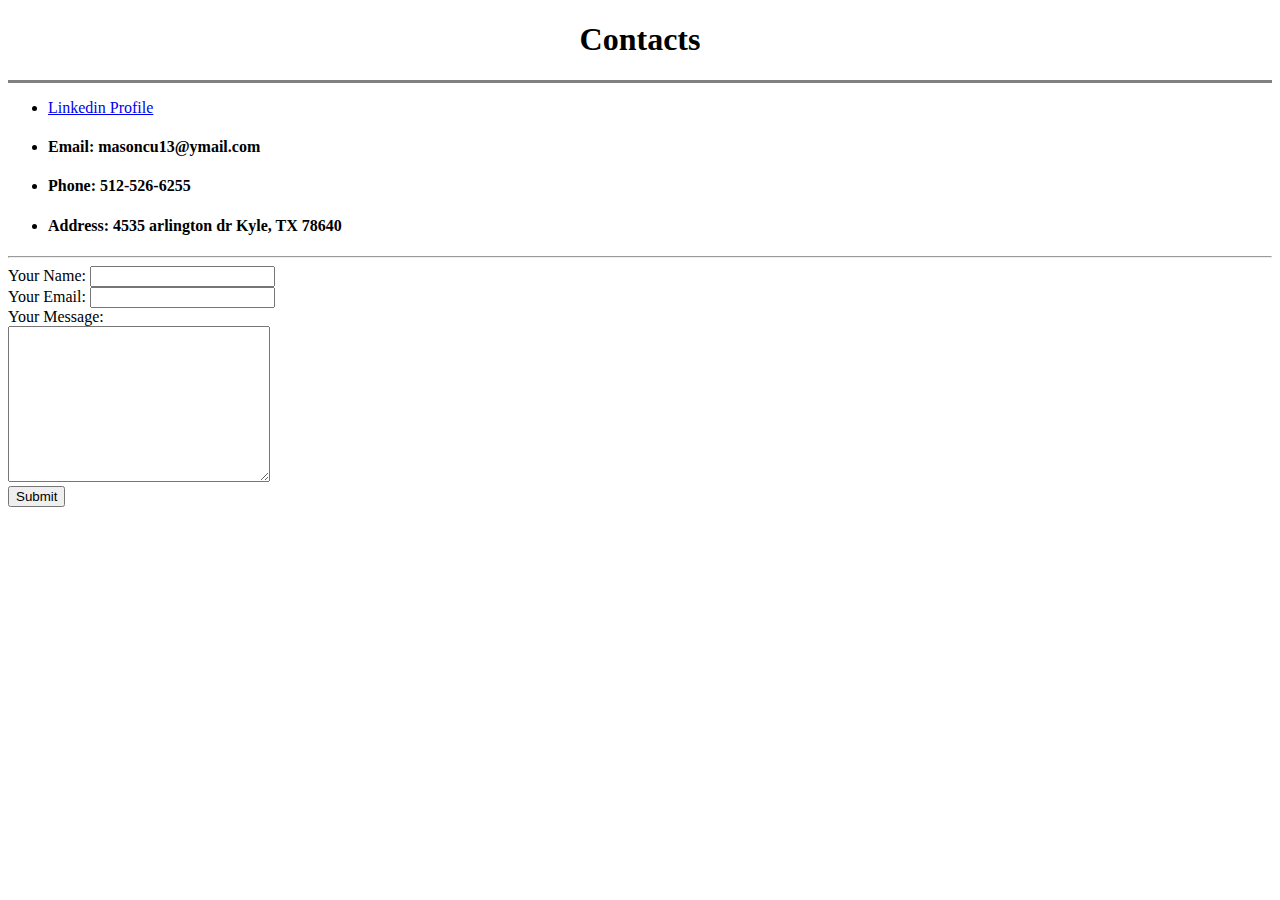
==== Contact.html @ 2e08c763 "Added initial cv website files" ====
<!DOCTYPE html>
<html lang="en" dir="ltr">
  <head>
    <meta charset="utf-8">
    <title>Contact Me</title>
  </head>
  <body>
    <center>
      <h1>Contacts</h1>
    </center>
    <hr size= 3 noshade>
    <ul>
      <li>
        <a href="https://www.linkedin.com/in/mason-currie-010772b8/">Linkedin Profile</a>
      </li>

      <li>
        <h4>Email: masoncu13@ymail.com</h4>
      </li>

      <li>
        <h4>Phone: 512-526-6255</h4>
      </li>

      <li>
        <h4>Address: 4535 arlington dr Kyle, TX 78640</h4>
      </li>
    </ul>
    <hr>

    <form action="mailto:mercurrie@ymail.com" method="post" enctype="text/plain">
      <label>Your Name:</label>
      <input type="text" name="yourName" value=""> <br>
      <label>Your Email:</label>
      <input type="email" name="yourEmail" value=""> <br>
      <label>Your Message:</label> <br>
      <textarea name="yourMessage" rows="10" cols="30"></textarea> <br>
      <input type="submit" name="submit">
    </form>

  </body>
</html>
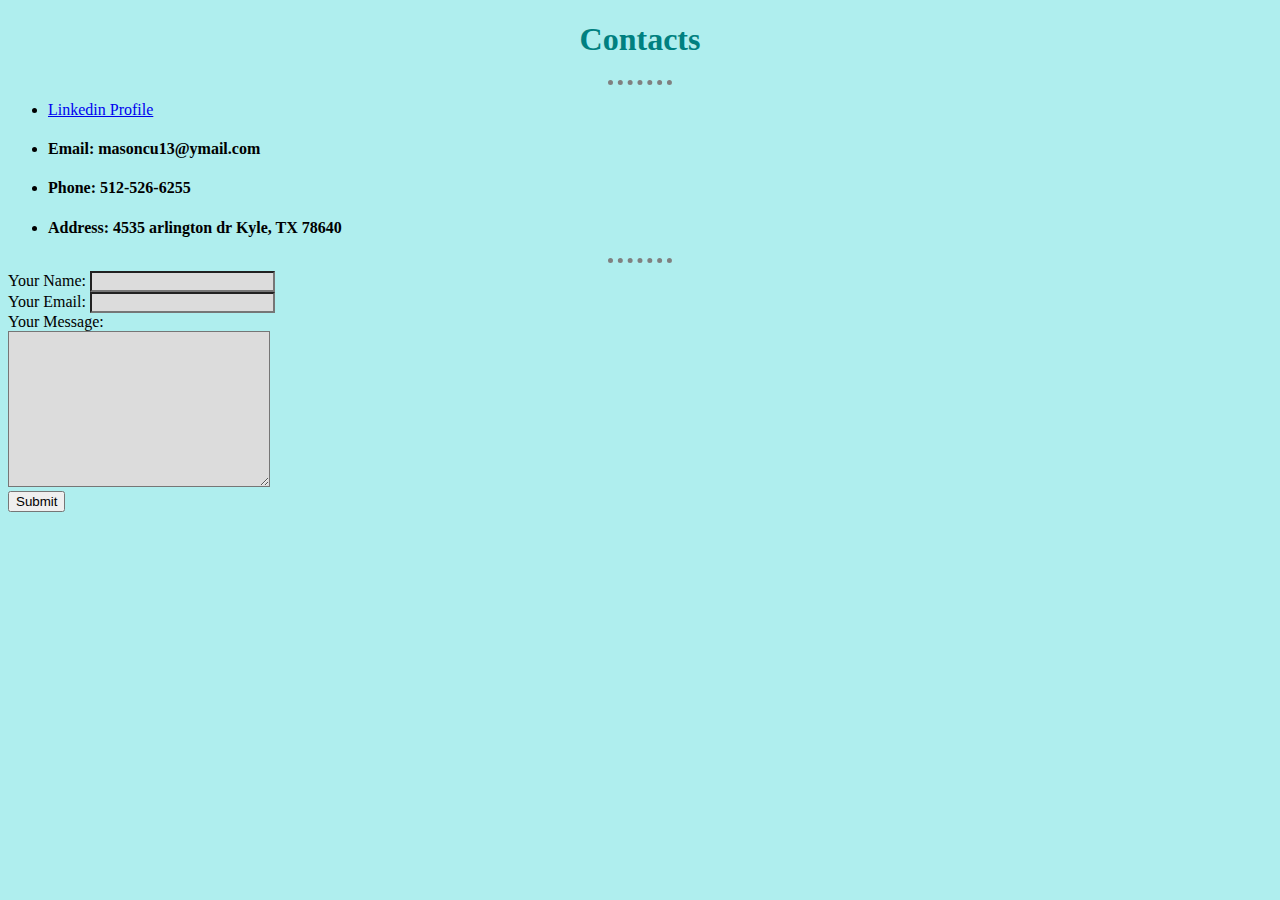
==== commit 904cb009: "css" ====
--- a/Contact.html
+++ b/Contact.html
@@ -3,12 +3,13 @@
   <head>
     <meta charset="utf-8">
     <title>Contact Me</title>
+    <link rel="stylesheet" href="styles.css">
   </head>
   <body>
     <center>
       <h1>Contacts</h1>
     </center>
-    <hr size= 3 noshade>
+    <hr>
     <ul>
       <li>
         <a href="https://www.linkedin.com/in/mason-currie-010772b8/">Linkedin Profile</a>
@@ -30,11 +31,11 @@
 
     <form action="mailto:mercurrie@ymail.com" method="post" enctype="text/plain">
       <label>Your Name:</label>
-      <input type="text" name="yourName" value=""> <br>
+      <input type="text" name="yourName" value="" style="background-color: #dcdcdc;"> <br>
       <label>Your Email:</label>
-      <input type="email" name="yourEmail" value=""> <br>
+      <input type="email" name="yourEmail" value="" style="background-color: #dcdcdc;"> <br>
       <label>Your Message:</label> <br>
-      <textarea name="yourMessage" rows="10" cols="30"></textarea> <br>
+      <textarea name="yourMessage" rows="10" cols="30" style="background-color: #dcdcdc;"></textarea> <br>
       <input type="submit" name="submit">
     </form>
 
--- a/styles.css
+++ b/styles.css
@@ -0,0 +1,22 @@
+
+  body{
+    background-color: #afeeee;
+  }
+  hr{
+    border-color: grey;
+    border-style: none;
+    border-top-style: dotted;
+    border-width: 5px;
+    width: 5%;
+
+  }
+  img{
+    height: 200px;
+  }
+  h1{
+    color: #008080;
+  }
+  h3{
+    color: #008080;
+  }
+  
